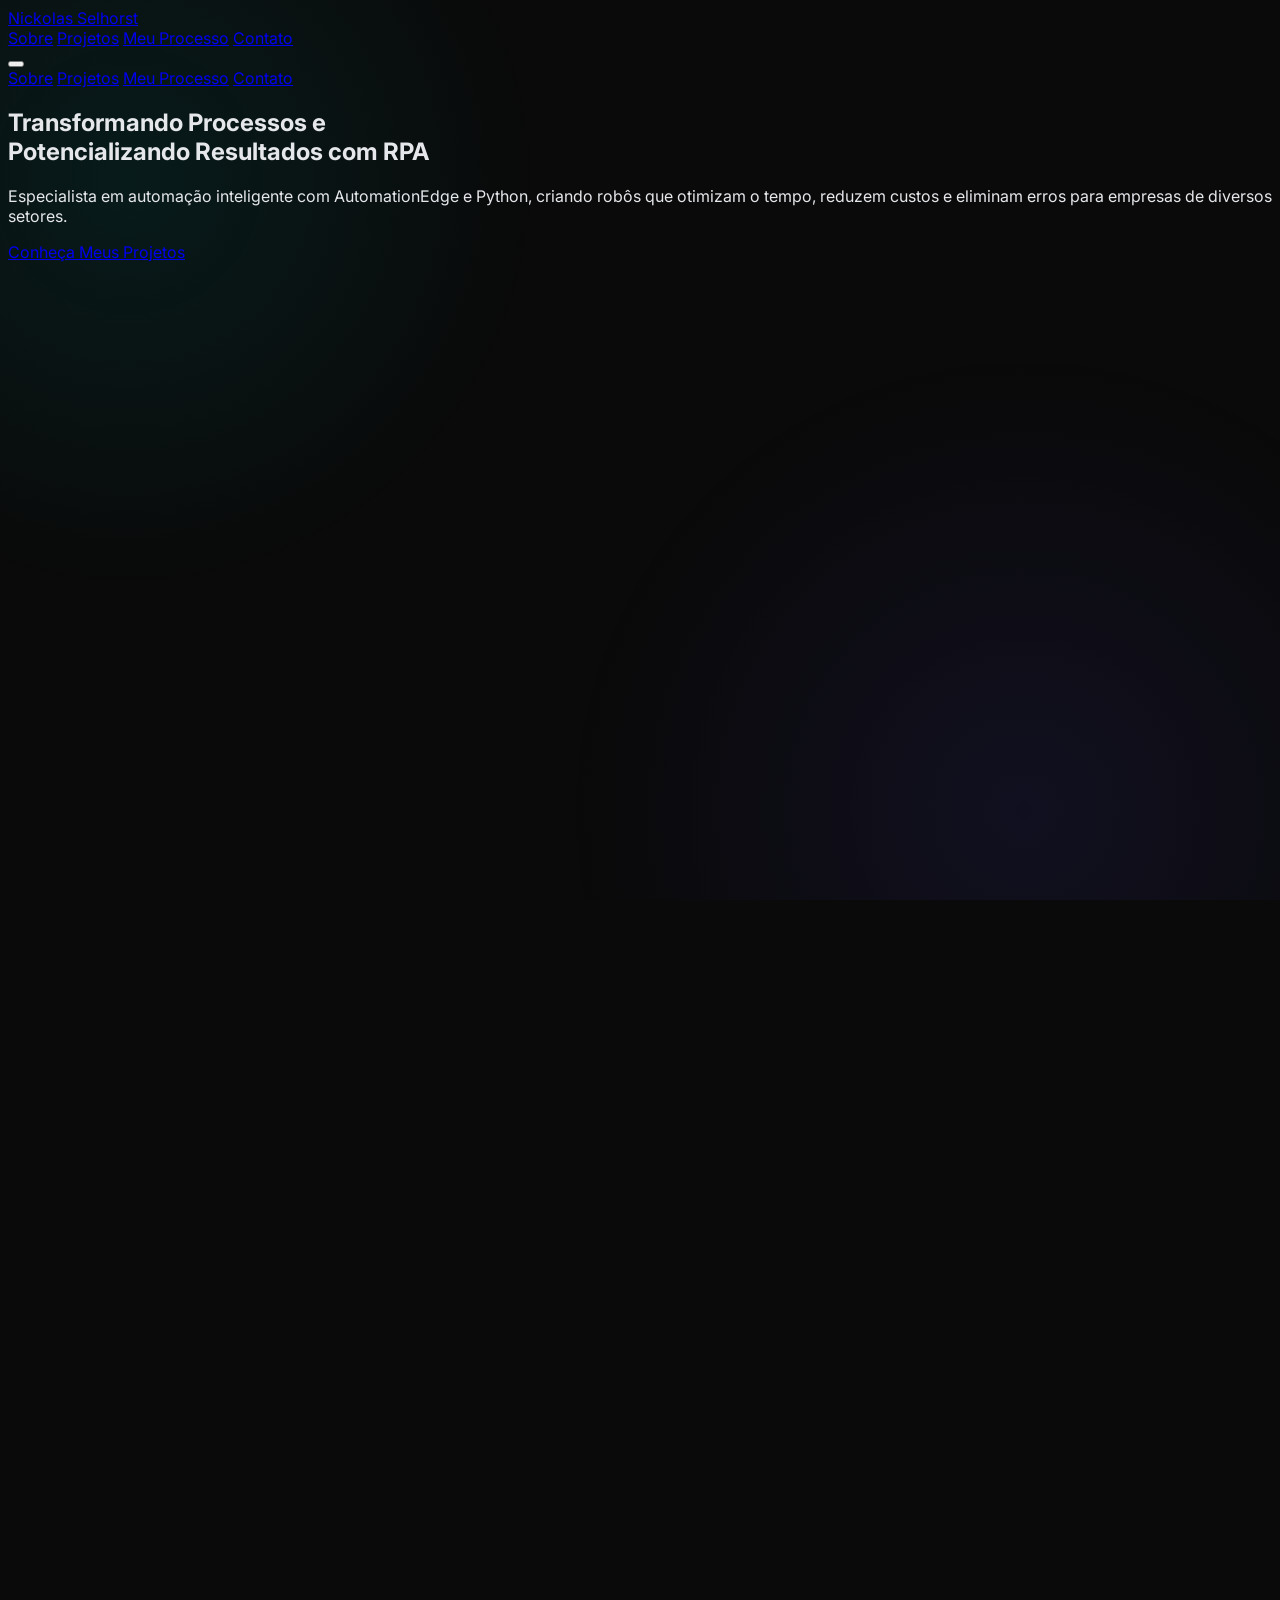
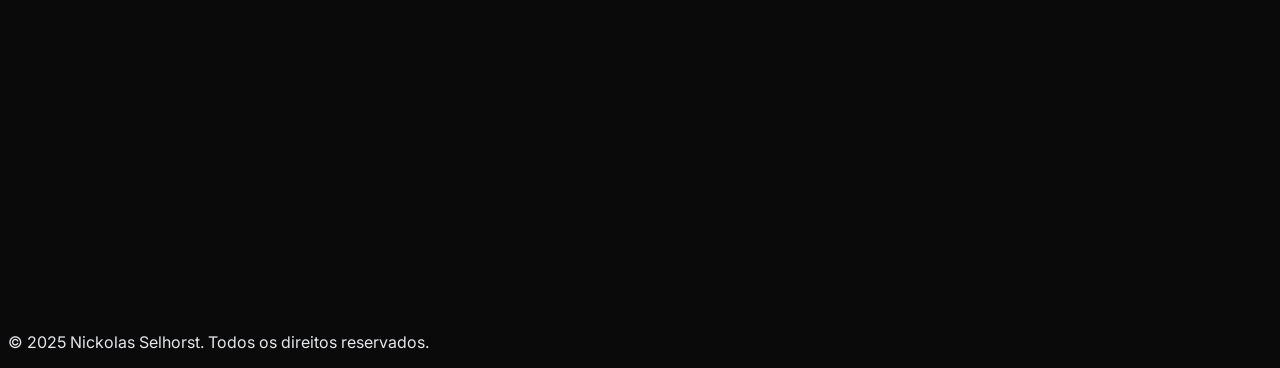
==== home.html @ 400d591c "Primeiro commit: versão v1 do site" ====
<!DOCTYPE html>
<html lang="pt-BR" class="scroll-smooth">
<head>
    <meta charset="UTF-8">
    <meta name="viewport" content="width=device-width, initial-scale=1.0">
    <title>Nickolas Selhorst | Desenvolvedor Especialista em RPA</title>
    
    <!-- Tailwind CSS CDN -->
    <script src="https://cdn.tailwindcss.com"></script>
    
    <!-- Google Fonts: Inter -->
    <link rel="preconnect" href="https://fonts.googleapis.com">
    <link rel="preconnect" href="https://fonts.gstatic.com" crossorigin>
    <link href="https://fonts.googleapis.com/css2?family=Inter:wght@400;500;700;800&display=swap" rel="stylesheet">
    
    <!-- Lucide Icons -->
    <script src="https://unpkg.com/lucide@latest"></script>

    <style>
        /* Estilo base para a fonte e tema escuro */
        body {
            font-family: 'Inter', sans-serif;
            background-color: #0a0a0a;
            color: #e5e7eb;
        }

        /* Efeito de gradiente sutil no fundo */
        body::before {
            content: '';
            position: fixed;
            top: 0;
            left: 0;
            width: 100%;
            height: 100%;
            z-index: -1;
            background: radial-gradient(circle at 10% 20%, rgba(0, 128, 128, 0.15), transparent 30%),
                        radial-gradient(circle at 80% 90%, rgba(79, 70, 229, 0.1), transparent 35%);
        }

        /* Estilos para a animação de entrada dos elementos */
        .scroll-reveal {
            opacity: 0;
            transform: translateY(30px);
            transition: opacity 0.8s ease-out, transform 0.8s ease-out;
        }

        .scroll-reveal.visible {
            opacity: 1;
            transform: translateY(0);
        }

        /* Canvas para animação de fundo da seção 'Herói' */
        #hero-canvas {
            position: absolute;
            top: 0;
            left: 0;
            width: 100%;
            height: 100%;
            z-index: 0;
            opacity: 0.5;
        }

        /* Garante que o conteúdo do herói fique sobre o canvas */
        .hero-content {
            position: relative;
            z-index: 1;
        }
    </style>
</head>
<body class="antialiased">

    <!-- CABEÇALHO DE NAVEGAÇÃO -->
    <header class="bg-black/30 backdrop-blur-sm fixed top-0 left-0 right-0 z-50">
        <div class="container mx-auto px-6 py-4 flex justify-between items-center">
            <a href="#" class="text-2xl font-bold text-white">Nickolas<span class="text-teal-400"> Selhorst</span></a>
            <nav class="hidden md:flex space-x-8 text-sm font-medium">
                <a href="#sobre" class="text-gray-300 hover:text-teal-400 transition-colors duration-300">Sobre</a>
                <a href="#projetos" class="text-gray-300 hover:text-teal-400 transition-colors duration-300">Projetos</a>
                <a href="#processo" class="text-gray-300 hover:text-teal-400 transition-colors duration-300">Meu Processo</a>
                <a href="#contato" class="bg-teal-500 hover:bg-teal-600 text-white font-bold py-2 px-4 rounded-lg transition-colors duration-300">Contato</a>
            </nav>
            <button id="mobile-menu-button" class="md:hidden text-white">
                <i data-lucide="menu"></i>
            </button>
        </div>
        <!-- Menu Mobile -->
        <div id="mobile-menu" class="hidden md:hidden bg-gray-900">
            <a href="#sobre" class="block text-center py-3 px-4 text-sm hover:bg-gray-800">Sobre</a>
            <a href="#projetos" class="block text-center py-3 px-4 text-sm hover:bg-gray-800">Projetos</a>
            <a href="#processo" class="block text-center py-3 px-4 text-sm hover:bg-gray-800">Meu Processo</a>
            <a href="#contato" class="block text-center py-3 px-4 text-sm hover:bg-gray-800">Contato</a>
        </div>
    </header>

    <main>
        <!-- SEÇÃO HERÓI - APRESENTAÇÃO INICIAL -->
        <section id="home" class="relative min-h-screen flex items-center justify-center text-center overflow-hidden">
            <canvas id="hero-canvas"></canvas>
            <div class="hero-content container mx-auto px-6">
                <h1 class="text-4xl md:text-6xl lg:text-7xl font-extrabold text-white leading-tight mb-4">
                    Transformando Processos e <br class="hidden md:block">
                    <span class="text-teal-400">Potencializando Resultados com RPA</span>
                </h1>
                <p class="text-lg md:text-xl text-gray-300 max-w-3xl mx-auto mb-8">
                    Especialista em automação inteligente com AutomationEdge e Python, criando robôs que otimizam o tempo, 
                    reduzem custos e eliminam erros para empresas de diversos setores.
                </p>
                <a href="#projetos" class="bg-teal-500 hover:bg-teal-600 text-white font-bold py-3 px-8 rounded-lg text-lg transition-all duration-300 transform hover:scale-105">
                    Conheça Meus Projetos
                </a>
            </div>
        </section>

        <!-- SEÇÃO SOBRE MIM -->
        <section id="sobre" class="py-20 md:py-32">
            <div class="container mx-auto px-6">
                <div class="grid md:grid-cols-5 gap-12 items-center">
                    <div class="md:col-span-2 scroll-reveal">
                        <img src="https://media.licdn.com/dms/image/v2/D4D03AQHOB1dqRgw9DA/profile-displayphoto-shrink_200_200/profile-displayphoto-shrink_200_200/0/1726582627854?e=1756339200&v=beta&t=eVXNjziWB25iHv6Y5T-vRAkQ_m62pLXlMqy-YQwIO_A" alt="Foto profissional" class="rounded-xl shadow-2xl mx-auto"
                        onerror="this.onerror=null;this.src='https://placehold.co/400x400/111827/a5f3fc?text=Sua+Foto';">
                    </div>
                    <div class="md:col-span-3 scroll-reveal">
                        <h2 class="text-3xl md:text-4xl font-bold text-white mb-4">Sobre Mim</h2>
                        <p class="text-gray-400 mb-6">
                            Olá! Sou um desenvolvedor de RPA diferenciado e apaixonado por resolver problemas de negócios através da tecnologia. 
                            Com sólida experiência em ferramentas como <strong class="text-teal-400">AutomationEdge</strong>, <strong class="text-teal-400">n8n</strong> 
                            e flexibilidade para desenvolver scripts em <strong class="text-teal-400">Python</strong>, <strong class="text-teal-400">VBScript</strong>, 
                            <strong class="text-teal-400">JavaScript</strong>, <strong class="text-teal-400">PowerShell</strong> meu foco é entregar automações robustas, 
                            escaláveis e que geram impacto real nos KPIs dos meus clientes.
                        </p>
                        <p class="text-gray-400 mb-8">
                           Já atuei em projetos para as áreas de tecnologia, financeira, RH, logística e fiscal, 
                           o que me deu uma visão ampla de como a automação pode ser um diferencial competitivo em qualquer setor.
                        </p>
                        <h3 class="text-xl font-bold text-white mb-4">Principais Competências</h3>
                        <div class="flex flex-wrap gap-4">
                            <span class="bg-gray-800 text-teal-300 text-sm font-medium px-4 py-2 rounded-full">AutomationEdge</span>
                            <span class="bg-gray-800 text-teal-300 text-sm font-medium px-4 py-2 rounded-full">n8n</span>
                            <span class="bg-gray-800 text-teal-300 text-sm font-medium px-4 py-2 rounded-full">PowerShell</span>
                            <span class="bg-gray-800 text-teal-300 text-sm font-medium px-4 py-2 rounded-full">Python (Pandas, Selenium)</span>
                            <span class="bg-gray-800 text-teal-300 text-sm font-medium px-4 py-2 rounded-full">Mapeamento de Processos (BPMN)</span>
                            <span class="bg-gray-800 text-teal-300 text-sm font-medium px-4 py-2 rounded-full">SQL</span>
                            <span class="bg-gray-800 text-teal-300 text-sm font-medium px-4 py-2 rounded-full">Integração via APIs REST</span>
                        </div>
                    </div>
                </div>
            </div>
        </section>

        <!-- SEÇÃO DE PROJETOS -->
        <section id="projetos" class="py-20 md:py-32 bg-gray-900/50">
            <div class="container mx-auto px-6">
                <div class="text-center mb-12 scroll-reveal">
                    <h2 class="text-3xl md:text-4xl font-bold text-white">Projetos em Destaque</h2>
                    <p class="text-gray-400 mt-2 max-w-2xl mx-auto">Cases de sucesso que ilustram o poder da automação.</p>
                </div>
                
                <div class="grid md:grid-cols-2 lg:grid-cols-3 gap-8">
                    <!-- Projeto 1 -->
                    <div class="bg-gray-800/60 p-8 rounded-xl shadow-lg border border-gray-700/50 flex flex-col scroll-reveal">
                        <div class="flex-grow">
                             <i data-lucide="calculator" class="w-12 h-12 text-teal-400 mb-4"></i>
                            <h3 class="text-xl font-bold text-white mb-2">Automação de Conciliação Fiscal</h3>
                            <p class="text-gray-400 mb-6 text-sm">Robô que automatiza a conferência de milhares de notas fiscais contra registros do sistema ERP, identificando divergências em minutos.</p>
                        </div>
                        <div>
                            <h4 class="font-semibold text-teal-400 mb-4">Resultados Quantificáveis:</h4>
                            <div class="space-y-3">
                                <div class="flex justify-between items-center">
                                    <span class="text-sm text-gray-300">Redução de Tempo Manual</span>
                                    <span class="font-bold text-lg text-white counter" data-target="95">%</span>
                                </div>
                                <div class="flex justify-between items-center">
                                    <span class="text-sm text-gray-300">Aumento de Precisão</span>
                                    <span class="font-bold text-lg text-white counter" data-target="100">%</span>
                                </div>
                                 <div class="flex justify-between items-center">
                                    <span class="text-sm text-gray-300">Horas Economizadas/Mês</span>
                                    <span class="font-bold text-lg text-white counter" data-target="80"></span>
                                </div>
                            </div>
                        </div>
                    </div>

                    <!-- Projeto 2 -->
                    <div class="bg-teal-500/10 p-8 rounded-xl shadow-lg border border-teal-500/30 flex flex-col scroll-reveal">
                        <div class="flex-grow">
                             <i data-lucide="users" class="w-12 h-12 text-teal-400 mb-4"></i>
                            <h3 class="text-xl font-bold text-white mb-2">Onboarding Automatizado de RH</h3>
                            <p class="text-gray-400 mb-6 text-sm">Processo de ponta-a-ponta que cria contas de usuário, atribui permissões e envia e-mails de boas-vindas para novos colaboradores.</p>
                        </div>
                         <div>
                            <h4 class="font-semibold text-teal-400 mb-4">Resultados Quantificáveis:</h4>
                            <div class="space-y-3">
                                <div class="flex justify-between items-center">
                                    <span class="text-sm text-gray-300">Redução do Lead Time</span>
                                    <span class="font-bold text-lg text-white counter" data-target="85">%</span>
                                </div>
                                <div class="flex justify-between items-center">
                                    <span class="text-sm text-gray-300">Erros de Setup</span>
                                    <span class="font-bold text-lg text-white counter" data-target="0">%</span>
                                </div>
                                 <div class="flex justify-between items-center">
                                    <span class="text-sm text-gray-300">Satisfação do Novo Colaborador</span>
                                    <span class="font-bold text-lg text-white">+<span class="counter" data-target="30"></span>%</span>
                                </div>
                            </div>
                        </div>
                    </div>

                    <!-- Projeto 3 -->
                    <div class="bg-gray-800/60 p-8 rounded-xl shadow-lg border border-gray-700/50 flex flex-col scroll-reveal">
                        <div class="flex-grow">
                             <i data-lucide="file-text" class="w-12 h-12 text-teal-400 mb-4"></i>
                            <h3 class="text-xl font-bold text-white mb-2">Extração de Dados de Faturas</h3>
                            <p class="text-gray-400 mb-6 text-sm">Script Python com OCR para ler dados de faturas em PDF recebidas por e-mail e inseri-los no sistema de contas a pagar.</p>
                        </div>
                        <div>
                            <h4 class="font-semibold text-teal-400 mb-4">Resultados Quantificáveis:</h4>
                            <div class="space-y-3">
                                <div class="flex justify-between items-center">
                                    <span class="text-sm text-gray-300">Processamento de Faturas</span>
                                    <span class="font-bold text-lg text-white">+<span class="counter" data-target="500"></span>%</span>
                                </div>
                                <div class="flex justify-between items-center">
                                    <span class="text-sm text-gray-300">Acurácia de Extração</span>
                                    <span class="font-bold text-lg text-white counter" data-target="98">%</span>
                                </div>
                                 <div class="flex justify-between items-center">
                                    <span class="text-sm text-gray-300">Custo por Fatura Processada</span>
                                    <span class="font-bold text-lg text-white">-<span class="counter" data-target="60"></span>%</span>
                                </div>
                            </div>
                        </div>
                    </div>
                </div>
            </div>
        </section>
        
        <!-- SEÇÃO MEU PROCESSO -->
        <section id="processo" class="py-20 md:py-32">
            <div class="container mx-auto px-6">
                <div class="text-center mb-16 scroll-reveal">
                    <h2 class="text-3xl md:text-4xl font-bold text-white">Meu Processo de Trabalho</h2>
                    <p class="text-gray-400 mt-2 max-w-2xl mx-auto">Uma metodologia clara para garantir o sucesso do projeto, do início ao fim.</p>
                </div>
                <div class="relative">
                    <!-- Linha do tempo (visual) -->
                    <div class="hidden md:block absolute left-1/2 top-5 bottom-5 w-0.5 bg-gray-700"></div>
                    
                    <!-- Item 1 -->
                    <div class="md:grid md:grid-cols-2 md:gap-8 items-center mb-16 scroll-reveal">
                        <div class="text-center md:text-right md:pr-8 mb-4 md:mb-0">
                             <h3 class="text-2xl font-bold text-teal-400">01. Descoberta</h3>
                             <p class="text-gray-400">Imersão no seu processo para entender os desafios, gargalos e oportunidades de automação.</p>
                        </div>
                        <div class="flex justify-center items-center">
                            <div class="bg-gray-800 p-4 rounded-full border-2 border-teal-500">
                                <i data-lucide="search" class="w-10 h-10 text-teal-400"></i>
                            </div>
                        </div>
                    </div>
                     <!-- Item 2 -->
                    <div class="md:grid md:grid-cols-2 md:gap-8 items-center mb-16 scroll-reveal">
                         <div class="flex justify-center items-center md:order-last">
                            <div class="bg-gray-800 p-4 rounded-full border-2 border-teal-500">
                                <i data-lucide="blueprint" class="w-10 h-10 text-teal-400"></i>
                            </div>
                        </div>
                        <div class="text-center md:text-left md:pl-8 mt-4 md:mt-0">
                             <h3 class="text-2xl font-bold text-teal-400">02. Desenho da Solução</h3>
                             <p class="text-gray-400">Mapeamento do fluxo "To-Be" e criação do PDD (Process Design Document), o blueprint da automação.</p>
                        </div>
                    </div>
                     <!-- Item 3 -->
                    <div class="md:grid md:grid-cols-2 md:gap-8 items-center mb-16 scroll-reveal">
                        <div class="text-center md:text-right md:pr-8 mb-4 md:mb-0">
                             <h3 class="text-2xl font-bold text-teal-400">03. Desenvolvimento</h3>
                             <p class="text-gray-400">Codificação do robô seguindo as melhores práticas de modularidade, tratamento de exceções e logs.</p>
                        </div>
                        <div class="flex justify-center items-center">
                            <div class="bg-gray-800 p-4 rounded-full border-2 border-teal-500">
                                <i data-lucide="bot" class="w-10 h-10 text-teal-400"></i>
                            </div>
                        </div>
                    </div>
                    <!-- Item 4 -->
                    <div class="md:grid md:grid-cols-2 md:gap-8 items-center scroll-reveal">
                         <div class="flex justify-center items-center md:order-last">
                            <div class="bg-gray-800 p-4 rounded-full border-2 border-teal-500">
                                <i data-lucide="rocket" class="w-10 h-10 text-teal-400"></i>
                            </div>
                        </div>
                        <div class="text-center md:text-left md:pl-8 mt-4 md:mt-0">
                             <h3 class="text-2xl font-bold text-teal-400">04. Implantação e Suporte</h3>
                             <p class="text-gray-400">Go-live assistido, acompanhamento inicial e transferência de conhecimento para sua equipe.</p>
                        </div>
                    </div>
                </div>
            </div>
        </section>

        <!-- SEÇÃO DE CONTATO -->
        <section id="contato" class="py-20 md:py-32 bg-gray-900/50">
            <div class="container mx-auto px-6">
                <div class="text-center mb-12 scroll-reveal">
                    <h2 class="text-3xl md:text-4xl font-bold text-white">Vamos Conversar?</h2>
                    <p class="text-gray-400 mt-2 max-w-2xl mx-auto">Se você tem um processo que precisa ser otimizado, me envie uma mensagem. <br> Estou pronto para ajudar a encontrar a melhor solução de automação para o seu negócio.</p>
                </div>
                <div class="max-w-xl mx-auto scroll-reveal">
                    <form action="#" method="POST" class="space-y-6">
                        <div>
                            <label for="name" class="sr-only">Nome</label>
                            <input type="text" name="name" id="name" autocomplete="name" required class="w-full bg-gray-800 border-gray-700 text-white rounded-lg px-4 py-3 focus:ring-2 focus:ring-teal-500 focus:border-teal-500 transition" placeholder="Seu nome">
                        </div>
                        <div>
                            <label for="email" class="sr-only">Email</label>
                            <input type="email" name="email" id="email" autocomplete="email" required class="w-full bg-gray-800 border-gray-700 text-white rounded-lg px-4 py-3 focus:ring-2 focus:ring-teal-500 focus:border-teal-500 transition" placeholder="Seu e-mail">
                        </div>
                        <div>
                            <label for="message" class="sr-only">Mensagem</label>
                            <textarea name="message" id="message" rows="4" required class="w-full bg-gray-800 border-gray-700 text-white rounded-lg px-4 py-3 focus:ring-2 focus:ring-teal-500 focus:border-teal-500 transition" placeholder="Como posso ajudar?"></textarea>
                        </div>
                        <div>
                            <button type="submit" class="w-full bg-teal-500 hover:bg-teal-600 text-white font-bold py-3 px-8 rounded-lg text-lg transition-all duration-300 transform hover:scale-105">
                                Enviar Mensagem
                            </button>
                        </div>
                    </form>
                </div>
            </div>
        </section>
    </main>

    <!-- RODAPÉ -->
    <footer class="bg-black">
        <div class="container mx-auto px-6 py-8">
            <div class="flex flex-col md:flex-row justify-between items-center space-y-4 md:space-y-0">
                <p class="text-gray-400 text-sm">&copy; 2025 Nickolas Selhorst. Todos os direitos reservados.</p>
                <div class="flex space-x-6">
                    <a href="https://www.linkedin.com/in/nickolas-selhorst/" target="_blank" class="text-gray-400 hover:text-teal-400 transition-colors">
                        <i data-lucide="linkedin" class="w-6 h-6"></i>
                    </a>
                     <a href="https://github.com/nickoboco" target="_blank" class="text-gray-400 hover:text-teal-400 transition-colors">
                        <i data-lucide="github" class="w-6 h-6"></i>
                    </a>
                </div>
            </div>
        </div>
    </footer>

    <script>
        // Substituir os ícones do Lucide
        lucide.createIcons();

        // Menu Mobile
        const mobileMenuButton = document.getElementById('mobile-menu-button');
        const mobileMenu = document.getElementById('mobile-menu');
        mobileMenuButton.addEventListener('click', () => {
            mobileMenu.classList.toggle('hidden');
        });

        // Animação de entrada ao rolar a página
        const revealElements = document.querySelectorAll('.scroll-reveal');
        const revealObserver = new IntersectionObserver((entries) => {
            entries.forEach(entry => {
                if (entry.isIntersecting) {
                    entry.target.classList.add('visible');
                    // Opcional: parar de observar depois que a animação acontece
                    // revealObserver.unobserve(entry.target); 
                }
            });
        }, { threshold: 0.1 });
        revealElements.forEach(el => revealObserver.observe(el));

        // Animação de contagem dos números
        const counters = document.querySelectorAll('.counter');
        const speed = 200; // velocidade da animação

        const animateCounter = (counter) => {
            const target = +counter.getAttribute('data-target');
            const originalText = counter.innerText; // Store original text to preserve prefix/suffix
            const prefix = originalText.match(/^[^\\d+-]*/)?.[0] || ''; // Capture non-digit, non-sign prefix
            const suffix = originalText.match(/[^\\d%]*$/)?.[0] || ''; // Capture non-digit, non-% suffix
            const isNegative = originalText.includes('-');

            const updateCount = () => {
                const currentCount = +counter.innerText.replace(/[^\\d.]/g, ''); // Remove all non-digits except decimal
                const increment = target / speed;

                if (currentCount < target) {
                    let nextCount = Math.ceil(currentCount + increment);
                    if (isNegative && nextCount > 0) nextCount = -nextCount; // Ensure negative if target was negative
                    counter.innerText = prefix + nextCount + suffix;
                    setTimeout(updateCount, 1);
                } else {
                    counter.innerText = prefix + target + suffix;
                }
            };
            updateCount();
        };
        
        const counterObserver = new IntersectionObserver((entries, observer) => {
            entries.forEach(entry => {
                if (entry.isIntersecting) {
                    animateCounter(entry.target);
                    observer.unobserve(entry.target);
                }
            });
        }, { threshold: 0.8 });

        counters.forEach(counter => {
            // Initialize text based on target and original format
            const target = +counter.getAttribute('data-target');
            const originalText = counter.innerText;
            const prefix = originalText.match(/^[^\\d+-]*/)?.[0] || '';
            const suffix = originalText.match(/[^\\d%]*$/)?.[0] || '';
            counter.innerText = prefix + '0' + suffix; // Start from 0, keeping original prefix/suffix
            counterObserver.observe(counter);
        });

        // Animação de partículas no fundo do Herói
        const canvas = document.getElementById('hero-canvas');
        const ctx = canvas.getContext('2d');
        canvas.width = window.innerWidth;
        canvas.height = window.innerHeight;

        let particlesArray;

        class Particle {
            constructor(x, y, directionX, directionY, size, color) {
                this.x = x;
                this.y = y;
                this.directionX = directionX;
                this.directionY = directionY;
                this.size = size;
                this.color = color;
            }
            draw() {
                ctx.beginPath();
                ctx.arc(this.x, this.y, this.size, 0, Math.PI * 2, false);
                ctx.fillStyle = this.color;
                ctx.fill();
            }
            update() {
                if (this.x > canvas.width || this.x < 0) {
                    this.directionX = -this.directionX;
                }
                if (this.y > canvas.height || this.y < 0) {
                    this.directionY = -this.directionY;
                }
                this.x += this.directionX;
                this.y += this.directionY;
                this.draw();
            }
        }

        function init() {
            particlesArray = [];
            let numberOfParticles = (canvas.height * canvas.width) / 9000;
            for (let i = 0; i < numberOfParticles; i++) {
                let size = (Math.random() * 2) + 1;
                let x = (Math.random() * ((innerWidth - size * 2) - (size * 2)) + size * 2);
                let y = (Math.random() * ((innerHeight - size * 2) - (size * 2)) + size * 2);
                let directionX = (Math.random() * .4) - .2;
                let directionY = (Math.random() * .4) - .2;
                let color = 'rgba(0, 128, 128, 0.8)';
                particlesArray.push(new Particle(x, y, directionX, directionY, size, color));
            }
        }

        function connect(){
            let opacityValue = 1;
            for(let a = 0; a < particlesArray.length; a++){
                for(let b = a; b < particlesArray.length; b++){
                    let distance = ((particlesArray[a].x - particlesArray[b].x) * (particlesArray[a].x - particlesArray[b].x))
                    + ((particlesArray[a].y - particlesArray[b].y) * (particlesArray[a].y - particlesArray[b].y));
                    if(distance < (canvas.width/7) * (canvas.height/7)){
                        opacityValue = 1 - (distance/20000);
                        ctx.strokeStyle = `rgba(79, 70, 229, ${opacityValue})`;
                        ctx.lineWidth = 1;
                        ctx.beginPath();
                        ctx.moveTo(particlesArray[a].x, particlesArray[a].y);
                        ctx.lineTo(particlesArray[b].x, particlesArray[b].y);
                        ctx.stroke();
                    }
                }
            }
        }

        function animate() {
            requestAnimationFrame(animate);
            ctx.clearRect(0, 0, canvas.width, canvas.height); // Use canvas dimensions
            for (let i = 0; i < particlesArray.length; i++) {
                particlesArray[i].update();
            }
            connect();
        }

        window.addEventListener('resize', () => {
            canvas.width = innerWidth;
            canvas.height = innerHeight;
            init();
        });
        
        init();
        animate();

    </script>
</body>
</html>
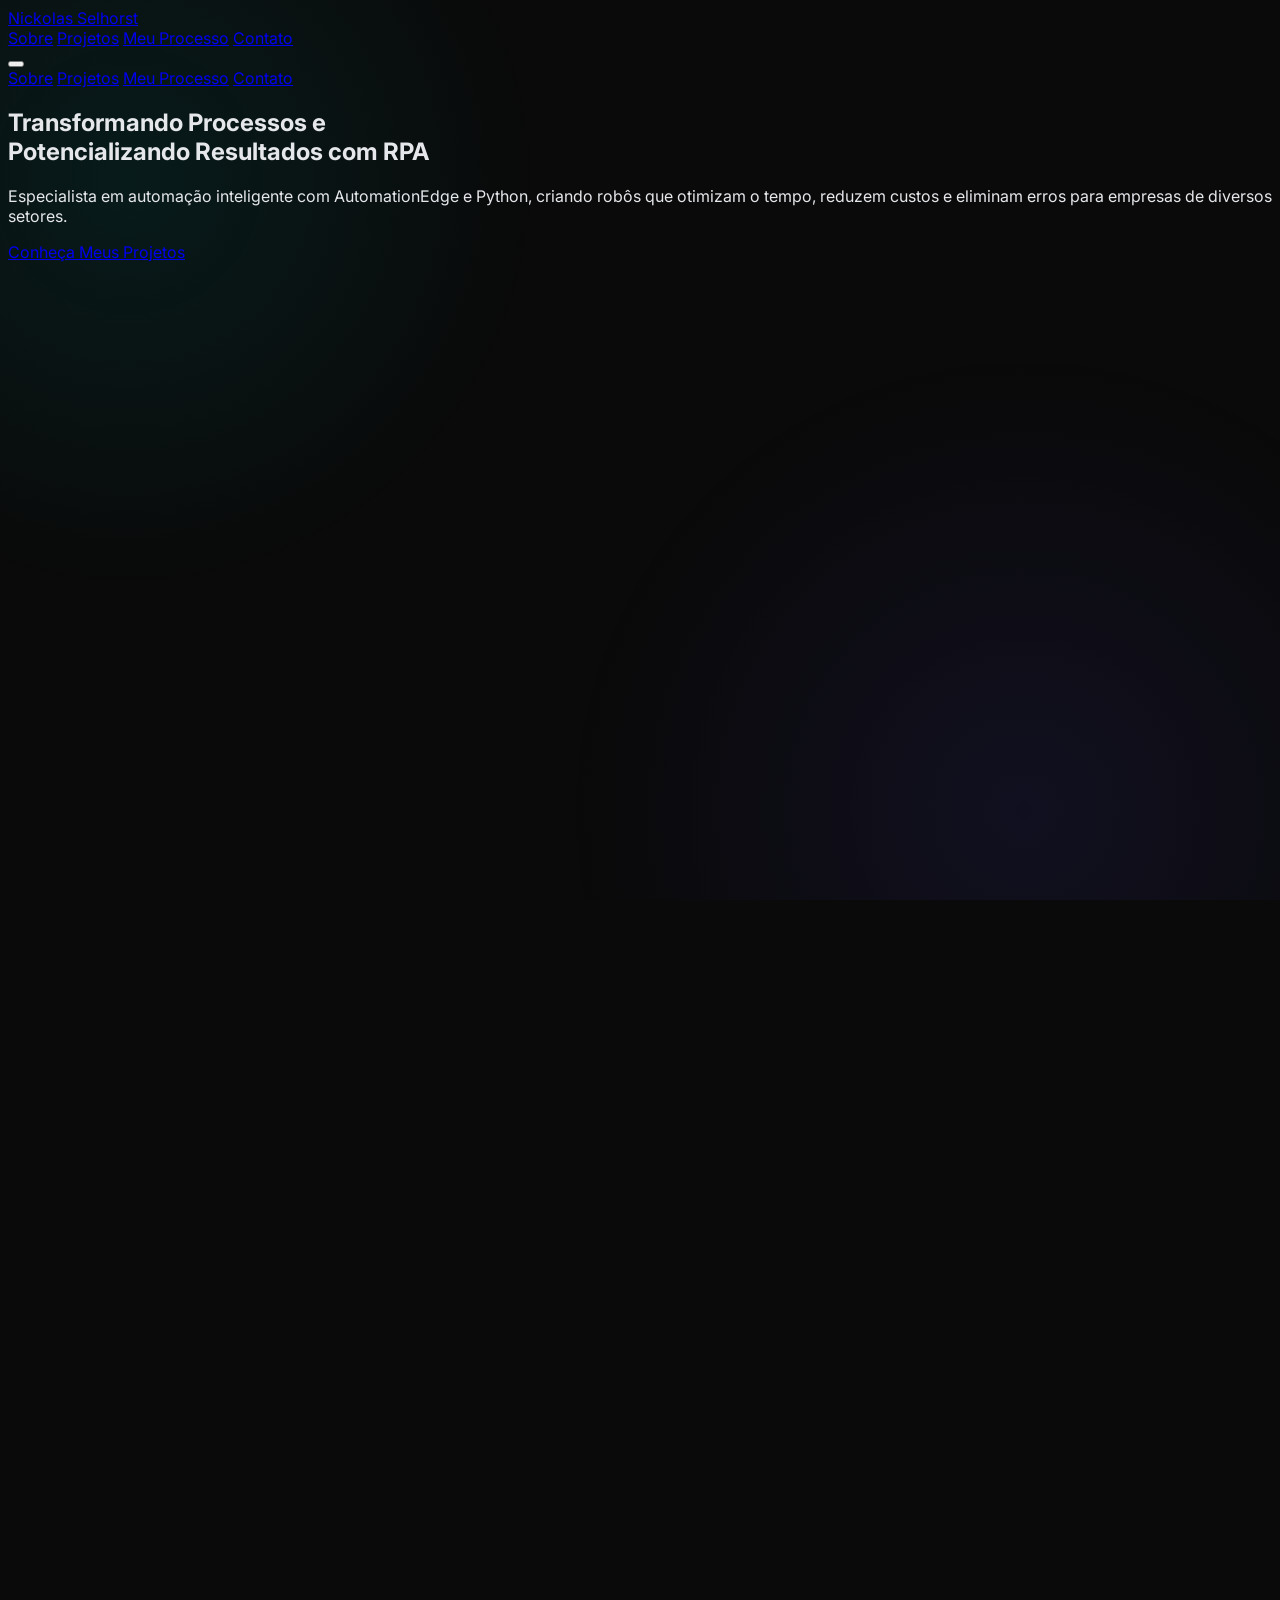
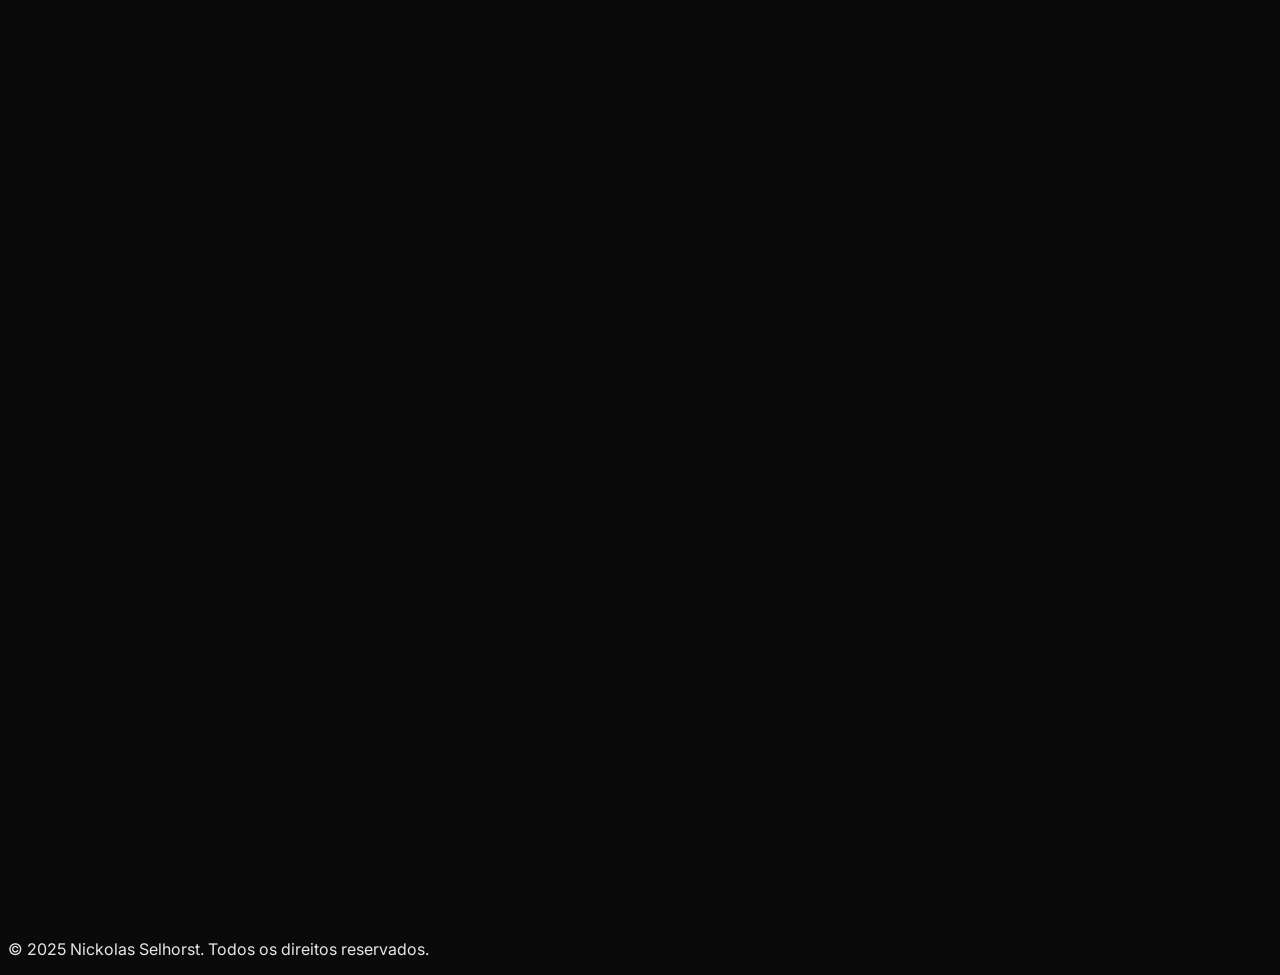
==== commit b6c4ecc6: "Adicionado projetos reais e ajustes no sobre MIM" ====
--- a/home.html
+++ b/home.html
@@ -122,14 +122,18 @@
                     <div class="md:col-span-3 scroll-reveal">
                         <h2 class="text-3xl md:text-4xl font-bold text-white mb-4">Sobre Mim</h2>
                         <p class="text-gray-400 mb-6">
-                            Olá! Sou um desenvolvedor de RPA diferenciado e apaixonado por resolver problemas de negócios através da tecnologia. 
-                            Com sólida experiência em ferramentas como <strong class="text-teal-400">AutomationEdge</strong>, <strong class="text-teal-400">n8n</strong> 
-                            e flexibilidade para desenvolver scripts em <strong class="text-teal-400">Python</strong>, <strong class="text-teal-400">VBScript</strong>, 
-                            <strong class="text-teal-400">JavaScript</strong>, <strong class="text-teal-400">PowerShell</strong> meu foco é entregar automações robustas, 
+                            Olá! Sou o Nickolas, um desenvolvedor RPA diferenciado e apaixonado por resolver problemas de negócios através da tecnologia.
+                            Iniciei minha jornada de tecnologia em 2013 como aprendiz de TI e trilhei um caminho que me levou a 
+                            gestão de equipes, onde atuei como líder, coordenador e gerente. Neste percurso, aprendi a importância de entender profundamente os processos 
+                            de negócio para criar soluções que realmente fazem a diferença e em 2020 descobri minha verdadeira paixão - RPA. Decidi me especializar em automação de processos e desde 
+                            então tenho me dedicado a criar robôs que não apenas otimizam tarefas, mas também transformam a forma como as empresas operam. 
+                            Adquiri sólida experiência em ferramentas como <strong class="text-teal-400">AutomationEdge</strong> e <strong class="text-teal-400">n8n</strong>
+                            e tenho flexibilidade para desenvolver scripts em <strong class="text-teal-400">Python</strong>, <strong class="text-teal-400">VBScript</strong>,
+                            <strong class="text-teal-400">JavaScript</strong>, <strong class="text-teal-400">PowerShell</strong> e outros. Meu foco é entregar automações robustas,
                             escaláveis e que geram impacto real nos KPIs dos meus clientes.
                         </p>
                         <p class="text-gray-400 mb-8">
-                           Já atuei em projetos para as áreas de tecnologia, financeira, RH, logística e fiscal, 
+                           Já atuei em projetos para a área de tecnologia, financeira, RH, logística e fiscal, 
                            o que me deu uma visão ampla de como a automação pode ser um diferencial competitivo em qualquer setor.
                         </p>
                         <h3 class="text-xl font-bold text-white mb-4">Principais Competências</h3>
@@ -137,7 +141,7 @@
                             <span class="bg-gray-800 text-teal-300 text-sm font-medium px-4 py-2 rounded-full">AutomationEdge</span>
                             <span class="bg-gray-800 text-teal-300 text-sm font-medium px-4 py-2 rounded-full">n8n</span>
                             <span class="bg-gray-800 text-teal-300 text-sm font-medium px-4 py-2 rounded-full">PowerShell</span>
-                            <span class="bg-gray-800 text-teal-300 text-sm font-medium px-4 py-2 rounded-full">Python (Pandas, Selenium)</span>
+                            <span class="bg-gray-800 text-teal-300 text-sm font-medium px-4 py-2 rounded-full">Python</span>
                             <span class="bg-gray-800 text-teal-300 text-sm font-medium px-4 py-2 rounded-full">Mapeamento de Processos (BPMN)</span>
                             <span class="bg-gray-800 text-teal-300 text-sm font-medium px-4 py-2 rounded-full">SQL</span>
                             <span class="bg-gray-800 text-teal-300 text-sm font-medium px-4 py-2 rounded-full">Integração via APIs REST</span>
@@ -159,24 +163,29 @@
                     <!-- Projeto 1 -->
                     <div class="bg-gray-800/60 p-8 rounded-xl shadow-lg border border-gray-700/50 flex flex-col scroll-reveal">
                         <div class="flex-grow">
-                             <i data-lucide="calculator" class="w-12 h-12 text-teal-400 mb-4"></i>
-                            <h3 class="text-xl font-bold text-white mb-2">Automação de Conciliação Fiscal</h3>
-                            <p class="text-gray-400 mb-6 text-sm">Robô que automatiza a conferência de milhares de notas fiscais contra registros do sistema ERP, identificando divergências em minutos.</p>
-                        </div>
-                        <div>
+                             <i data-lucide="file-text" class="w-12 h-12 text-teal-400 mb-4"></i> <!-- Ícone atualizado para 'file-text' -->
+                            <h3 class="text-xl font-bold text-white mb-2">Emissão de Documento de Origem Florestal (DOF) - IBAMA Brasil</h3> <!-- Título atualizado -->
+                            <p class="text-gray-400 mb-6 text-sm">RPA que realiza a consulta das emissões pendentes, emite no site do IBAMA, faz a leitura do PDF extraindo dados relevantes e realiza o lançamento de controle no SAP do cliente. Processo que levava em torno de 5 minutos por DOF agora leva menos de 45 segundos.</p> <!-- Descrição atualizada -->
+                        </div>
+                        <div class="flex flex-wrap gap-2 mt-4"> <!-- Adicionado bloco de tecnologias -->
+                            <span class="bg-gray-800 text-teal-300 text-sm font-medium px-4 py-2 rounded-full">AutomationEdge</span>
+                            <span class="bg-gray-800 text-teal-300 text-sm font-medium px-4 py-2 rounded-full">OCR</span>
+                            <span class="bg-gray-800 text-teal-300 text-sm font-medium px-4 py-2 rounded-full">JavaScript</span>
+                        </div>
+                        <div></br>
                             <h4 class="font-semibold text-teal-400 mb-4">Resultados Quantificáveis:</h4>
                             <div class="space-y-3">
                                 <div class="flex justify-between items-center">
-                                    <span class="text-sm text-gray-300">Redução de Tempo Manual</span>
-                                    <span class="font-bold text-lg text-white counter" data-target="95">%</span>
-                                </div>
-                                <div class="flex justify-between items-center">
-                                    <span class="text-sm text-gray-300">Aumento de Precisão</span>
-                                    <span class="font-bold text-lg text-white counter" data-target="100">%</span>
+                                    <span class="text-sm text-gray-300">Redução de Tempo por DOF</span>
+                                    <span class="font-bold text-lg text-white counter" data-target="85">%</span> <!-- Redução de tempo (aprox. 85%) -->
+                                </div>
+                                <div class="flex justify-between items-center">
+                                    <span class="text-sm text-gray-300">Redução de Erros Cadastrais</span>
+                                    <span class="font-bold text-lg text-white counter" data-target="100">%</span> <!-- Redução de erros -->
                                 </div>
                                  <div class="flex justify-between items-center">
-                                    <span class="text-sm text-gray-300">Horas Economizadas/Mês</span>
-                                    <span class="font-bold text-lg text-white counter" data-target="80"></span>
+                                    <span class="text-sm text-gray-300">Redução de Risco de Multas</span>
+                                    <span class="font-bold text-lg text-white">Significativa</span> <!-- Redução de risco -->
                                 </div>
                             </div>
                         </div>
@@ -185,24 +194,30 @@
                     <!-- Projeto 2 -->
                     <div class="bg-teal-500/10 p-8 rounded-xl shadow-lg border border-teal-500/30 flex flex-col scroll-reveal">
                         <div class="flex-grow">
-                             <i data-lucide="users" class="w-12 h-12 text-teal-400 mb-4"></i>
-                            <h3 class="text-xl font-bold text-white mb-2">Onboarding Automatizado de RH</h3>
-                            <p class="text-gray-400 mb-6 text-sm">Processo de ponta-a-ponta que cria contas de usuário, atribui permissões e envia e-mails de boas-vindas para novos colaboradores.</p>
-                        </div>
-                         <div>
+                             <i data-lucide="banknote" class="w-12 h-12 text-teal-400 mb-4"></i> <!-- Ícone atualizado para 'banknote' -->
+                            <h3 class="text-xl font-bold text-white mb-2">Automação de Emissão de Guias Judiciais</h3> <!-- Título atualizado -->
+                            <p class="text-gray-400 mb-6 text-sm">Implementação de RPA para otimizar o fluxo de emissão de guias judiciais. O robô consulta processos no site do TJSP, extrai dados essenciais, emite as guias no portal do Banco do Brasil e realiza o lançamento automatizado no sistema SAP do cliente, garantindo agilidade e precisão.</p> <!-- Descrição reescrita -->
+                        </div>
+                         <div class="flex flex-wrap gap-2 mt-4"> <!-- Adicionado bloco de tecnologias -->
+                            <span class="bg-gray-800 text-teal-300 text-sm font-medium px-4 py-2 rounded-full">AutomationEdge</span>
+                            <span class="bg-gray-800 text-teal-300 text-sm font-medium px-4 py-2 rounded-full">VBScript</span>
+                            <span class="bg-gray-800 text-teal-300 text-sm font-medium px-4 py-2 rounded-full">PowerShell</span>
+                            <span class="bg-gray-800 text-teal-300 text-sm font-medium px-4 py-2 rounded-full">OCR</span>
+                        </div>
+                         <div></br>
                             <h4 class="font-semibold text-teal-400 mb-4">Resultados Quantificáveis:</h4>
                             <div class="space-y-3">
                                 <div class="flex justify-between items-center">
-                                    <span class="text-sm text-gray-300">Redução do Lead Time</span>
-                                    <span class="font-bold text-lg text-white counter" data-target="85">%</span>
-                                </div>
-                                <div class="flex justify-between items-center">
-                                    <span class="text-sm text-gray-300">Erros de Setup</span>
-                                    <span class="font-bold text-lg text-white counter" data-target="0">%</span>
+                                    <span class="text-sm text-gray-300">Redução do Tempo de Processamento</span>
+                                    <span class="font-bold text-lg text-white counter" data-target="80">%</span> <!-- Exemplo de redução de tempo -->
+                                </div>
+                                <div class="flex justify-between items-center">
+                                    <span class="text-sm text-gray-300">Minimização de Erros Cadastrais</span>
+                                    <span class="font-bold text-lg text-white counter" data-target="100">%</span> <!-- Redução de erros -->
                                 </div>
                                  <div class="flex justify-between items-center">
-                                    <span class="text-sm text-gray-300">Satisfação do Novo Colaborador</span>
-                                    <span class="font-bold text-lg text-white">+<span class="counter" data-target="30"></span>%</span>
+                                    <span class="text-sm text-gray-300">Redução do Risco de Inadimplência</span>
+                                    <span class="font-bold text-lg text-white">Substancial</span> <!-- Redução de risco -->
                                 </div>
                             </div>
                         </div>
@@ -211,24 +226,65 @@
                     <!-- Projeto 3 -->
                     <div class="bg-gray-800/60 p-8 rounded-xl shadow-lg border border-gray-700/50 flex flex-col scroll-reveal">
                         <div class="flex-grow">
-                             <i data-lucide="file-text" class="w-12 h-12 text-teal-400 mb-4"></i>
-                            <h3 class="text-xl font-bold text-white mb-2">Extração de Dados de Faturas</h3>
-                            <p class="text-gray-400 mb-6 text-sm">Script Python com OCR para ler dados de faturas em PDF recebidas por e-mail e inseri-los no sistema de contas a pagar.</p>
-                        </div>
-                        <div>
+                             <i data-lucide="key" class="w-12 h-12 text-teal-400 mb-4"></i> <!-- Ícone atualizado para 'key' -->
+                            <h3 class="text-xl font-bold text-white mb-2">Automação de Reset de Senha SAP</h3> <!-- Título atualizado -->
+                            <p class="text-gray-400 mb-6 text-sm">Desenvolvimento de RPA para automatizar o processo de reset de senha de usuários SAP. Integrado a um portal ITSM, o robô valida a solicitação, executa o reset no sistema SAP, define uma senha padrão e finaliza o ticket, comunicando a nova senha ao usuário. O processo, que antes exigia intervenção humana e levava mais de 5 minutos, agora é concluído em menos de 30 segundos.</p> <!-- Descrição reescrita -->
+                        </div>
+                        <div class="flex flex-wrap gap-2 mt-4"> <!-- Adicionado bloco de tecnologias -->
+                            <span class="bg-gray-800 text-teal-300 text-sm font-medium px-4 py-2 rounded-full">AutomationEdge</span>
+                            <span class="bg-gray-800 text-teal-300 text-sm font-medium px-4 py-2 rounded-full">Maestro DeskManager</span>
+                            <span class="bg-gray-800 text-teal-300 text-sm font-medium px-4 py-2 rounded-full">VBScript</span>
+                            <span class="bg-gray-800 text-teal-300 text-sm font-medium px-4 py-2 rounded-full">API REST</span>
+                        </div>
+                        <div></br>
                             <h4 class="font-semibold text-teal-400 mb-4">Resultados Quantificáveis:</h4>
                             <div class="space-y-3">
                                 <div class="flex justify-between items-center">
-                                    <span class="text-sm text-gray-300">Processamento de Faturas</span>
-                                    <span class="font-bold text-lg text-white">+<span class="counter" data-target="500"></span>%</span>
-                                </div>
-                                <div class="flex justify-between items-center">
-                                    <span class="text-sm text-gray-300">Acurácia de Extração</span>
-                                    <span class="font-bold text-lg text-white counter" data-target="98">%</span>
+                                    <span class="text-sm text-gray-300">Redução do Tempo de Atendimento</span>
+                                    <span class="font-bold text-lg text-white counter" data-target="90">%</span> <!-- Exemplo de redução de tempo (aprox. 90%) -->
+                                </div>
+                                <div class="flex justify-between items-center">
+                                    <span class="text-sm text-gray-300">Otimização do Processo</span>
+                                    <span class="font-bold text-lg text-white">Completa</span> <!-- Otimização -->
                                 </div>
                                  <div class="flex justify-between items-center">
-                                    <span class="text-sm text-gray-300">Custo por Fatura Processada</span>
-                                    <span class="font-bold text-lg text-white">-<span class="counter" data-target="60"></span>%</span>
+                                    <span class="text-sm text-gray-300">Redução de Intervenção Manual</span>
+                                    <span class="font-bold text-lg text-white counter" data-target="100">%</span> <!-- Redução de intervenção manual -->
+                                </div>
+                            </div>
+                        </div>
+                    </div>
+
+                    <!-- Projeto 4 -->
+                    <div class="bg-gray-800/60 p-8 rounded-xl shadow-lg border border-gray-700/50 flex flex-col scroll-reveal">
+                        <div class="flex-grow">
+                             <i data-lucide="award" class="w-12 h-12 text-teal-400 mb-4"></i> <!-- Ícone atualizado para 'award' -->
+                            <h3 class="text-xl font-bold text-white mb-2">Avaliação de Qualidade de Artigos com IA e KCS</h3> <!-- Título atualizado -->
+                            <p class="text-gray-400 mb-6 text-sm">Automação agentiva utilizando Large Language Models (LLMs) para avaliar a
+                                qualidade de artigos técnicos, procedimentos e conhecimentos. A solução aplica a
+                                metodologia KCS (Knowledge-Centered Service) e o índice IQA (Índice de Qualidade do Artigo), integrando-se à
+                                base de conhecimento do cliente para um processo de revisão eficiente e preciso.</p> <!-- Descrição reescrita -->
+                        </div>
+                        <div class="flex flex-wrap gap-2 mt-4"> <!-- Adicionado bloco de tecnologias -->
+                            <span class="bg-gray-800 text-teal-300 text-sm font-medium px-4 py-2 rounded-full">n8n</span>
+                            <span class="bg-gray-800 text-teal-300 text-sm font-medium px-4 py-2 rounded-full">API REST</span>
+                            <span class="bg-gray-800 text-teal-300 text-sm font-medium px-4 py-2 rounded-full">LLM OpenAI</span>
+                            <span class="bg-gray-800 text-teal-300 text-sm font-medium px-4 py-2 rounded-full">Supabase</span>
+                        </div>
+                        <div></br>
+                            <h4 class="font-semibold text-teal-400 mb-4">Resultados Quantificáveis:</h4>
+                            <div class="space-y-3">
+                                <div class="flex justify-between items-center">
+                                    <span class="text-sm text-gray-300">Redução do Tempo de Avaliação por Artigo</span>
+                                    <span class="font-bold text-lg text-white counter" data-target="100">%</span> <!-- Redução de tempo (de >10 min para 1 min) -->
+                                </div>
+                                <div class="flex justify-between items-center">
+                                    <span class="text-sm text-gray-300">Aumento da Consistência da Avaliação</span>
+                                    <span class="font-bold text-lg text-white">Elevado</span> <!-- Aumento da consistência -->
+                                </div>
+                                 <div class="flex justify-between items-center">
+                                    <span class="text-sm text-gray-300">Otimização do Fluxo de Trabalho</span>
+                                    <span class="font-bold text-lg text-white">Significativa</span> <!-- Otimização -->
                                 </div>
                             </div>
                         </div>
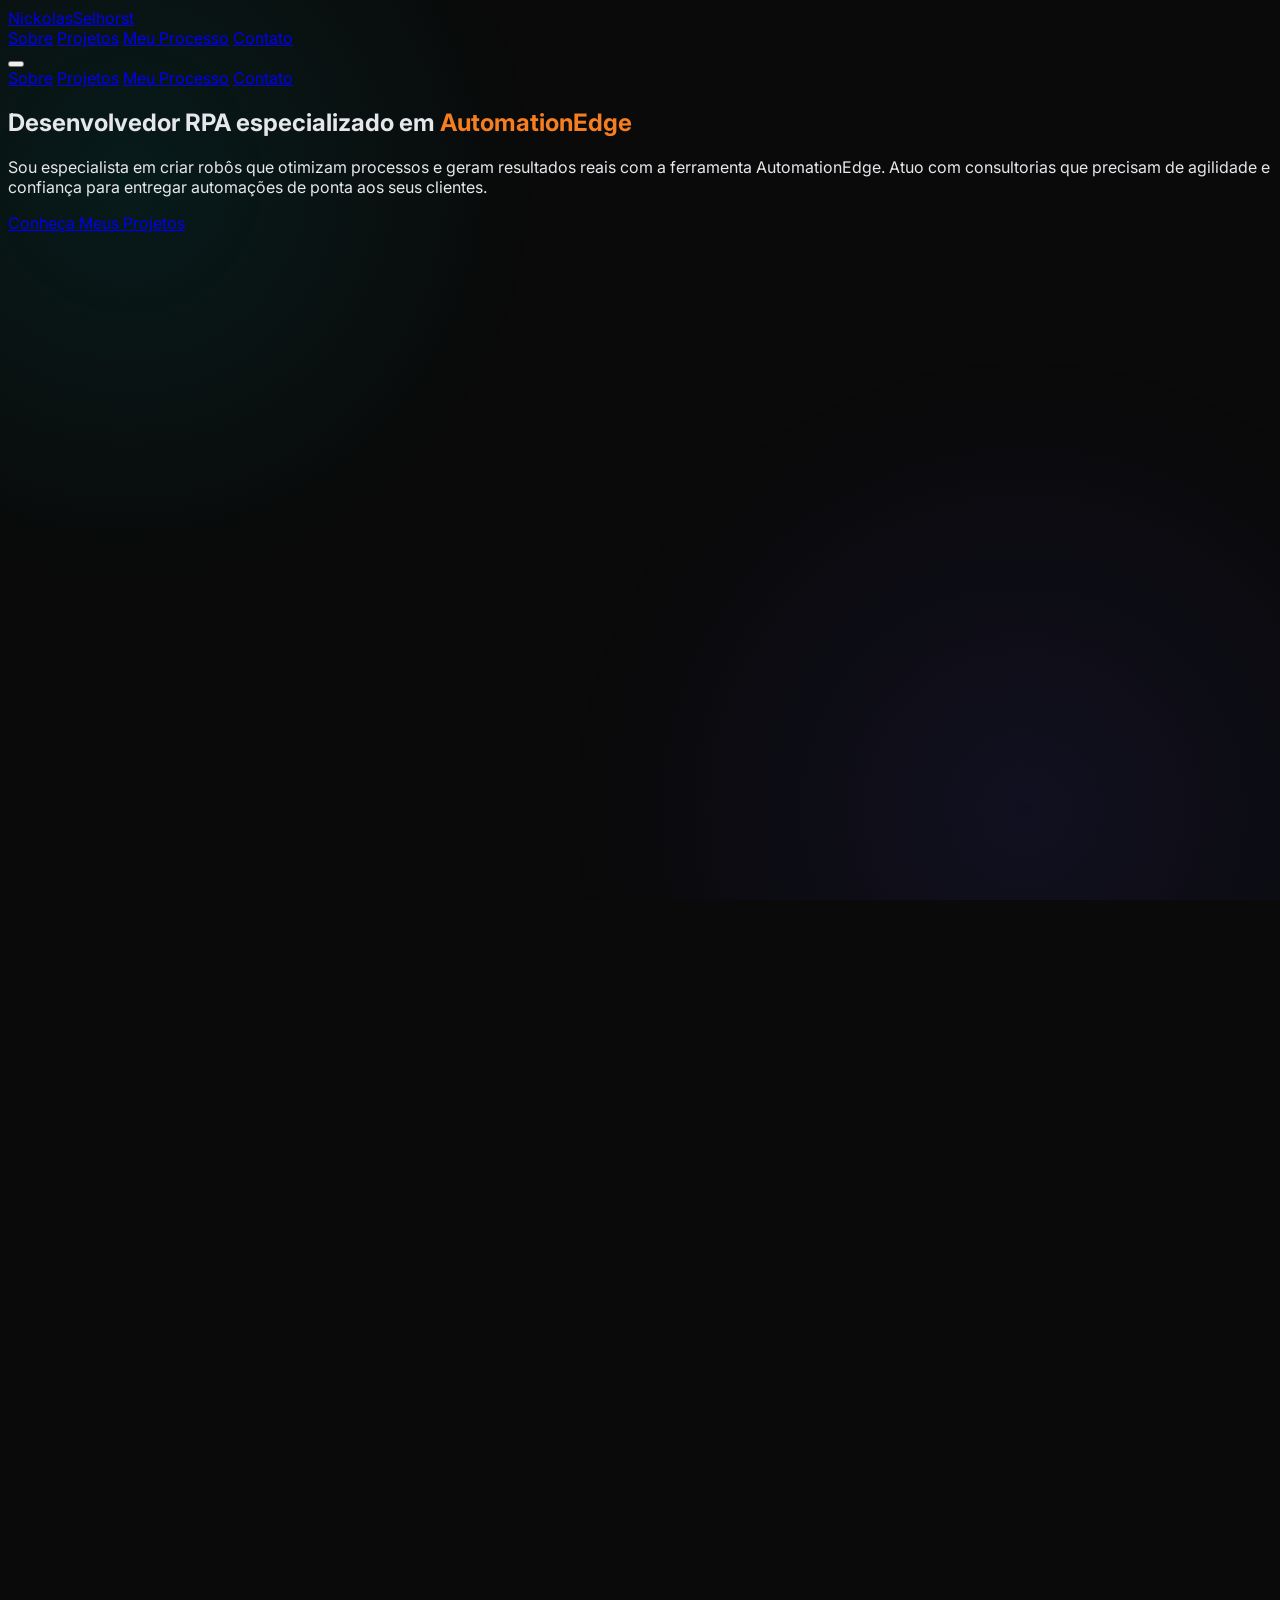
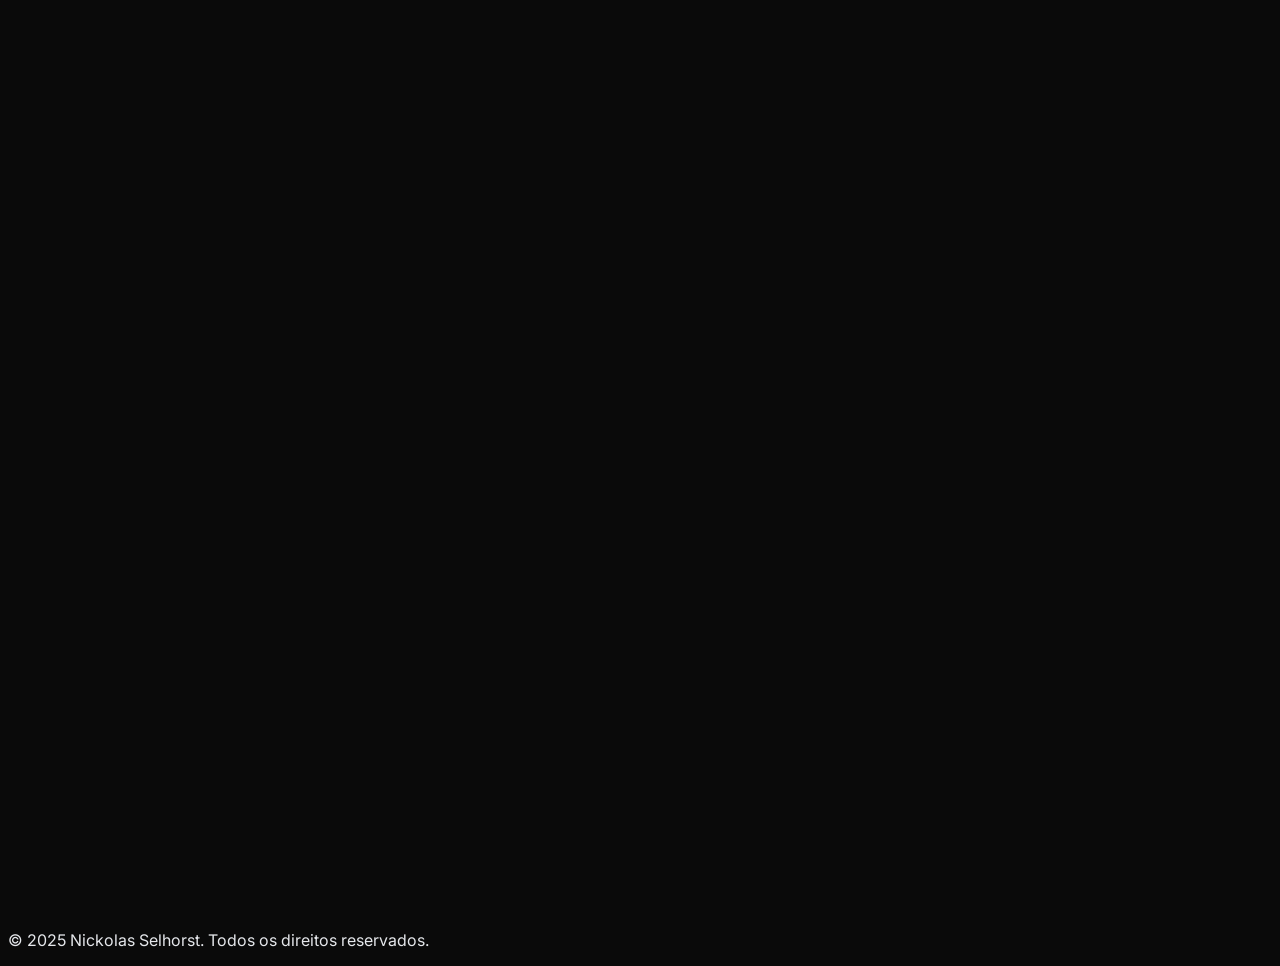
==== commit 40a12bda: "Ajustado itens da pagina" ====
--- a/home.html
+++ b/home.html
@@ -65,19 +65,25 @@
             position: relative;
             z-index: 1;
         }
+
+        .counter {
+            display: inline-block;
+            min-width: 3.5ch; /* Espaço para até 100% */
+            text-align: right;
+        }
     </style>
 </head>
 <body class="antialiased">
 
     <!-- CABEÇALHO DE NAVEGAÇÃO -->
     <header class="bg-black/30 backdrop-blur-sm fixed top-0 left-0 right-0 z-50">
-        <div class="container mx-auto px-6 py-4 flex justify-between items-center">
-            <a href="#" class="text-2xl font-bold text-white">Nickolas<span class="text-teal-400"> Selhorst</span></a>
-            <nav class="hidden md:flex space-x-8 text-sm font-medium">
+        <div class="container mx-auto px-6 py-2 flex items-center justify-between">
+            <a href="#" class="text-2xl font-bold text-white flex items-center h-12">Nickolas<span class="text-teal-400">Selhorst</span></a>
+            <nav class="hidden md:flex items-center space-x-8 text-sm font-medium h-12">
                 <a href="#sobre" class="text-gray-300 hover:text-teal-400 transition-colors duration-300">Sobre</a>
                 <a href="#projetos" class="text-gray-300 hover:text-teal-400 transition-colors duration-300">Projetos</a>
                 <a href="#processo" class="text-gray-300 hover:text-teal-400 transition-colors duration-300">Meu Processo</a>
-                <a href="#contato" class="bg-teal-500 hover:bg-teal-600 text-white font-bold py-2 px-4 rounded-lg transition-colors duration-300">Contato</a>
+                <a href="#contato" class="bg-teal-500 hover:bg-teal-600 text-white font-bold py-2 px-4 rounded-lg transition-colors duration-300 ml-2">Contato</a>
             </nav>
             <button id="mobile-menu-button" class="md:hidden text-white">
                 <i data-lucide="menu"></i>
@@ -98,12 +104,11 @@
             <canvas id="hero-canvas"></canvas>
             <div class="hero-content container mx-auto px-6">
                 <h1 class="text-4xl md:text-6xl lg:text-7xl font-extrabold text-white leading-tight mb-4">
-                    Transformando Processos e <br class="hidden md:block">
-                    <span class="text-teal-400">Potencializando Resultados com RPA</span>
+                    Desenvolvedor RPA especializado em <span style="color:#F57E20">AutomationEdge </span>
                 </h1>
                 <p class="text-lg md:text-xl text-gray-300 max-w-3xl mx-auto mb-8">
-                    Especialista em automação inteligente com AutomationEdge e Python, criando robôs que otimizam o tempo, 
-                    reduzem custos e eliminam erros para empresas de diversos setores.
+                    Sou especialista em criar robôs que otimizam processos e geram resultados reais com a ferramenta AutomationEdge. 
+                    Atuo com consultorias que precisam de agilidade e confiança para entregar automações de ponta aos seus clientes.
                 </p>
                 <a href="#projetos" class="bg-teal-500 hover:bg-teal-600 text-white font-bold py-3 px-8 rounded-lg text-lg transition-all duration-300 transform hover:scale-105">
                     Conheça Meus Projetos
@@ -121,20 +126,24 @@
                     </div>
                     <div class="md:col-span-3 scroll-reveal">
                         <h2 class="text-3xl md:text-4xl font-bold text-white mb-4">Sobre Mim</h2>
-                        <p class="text-gray-400 mb-6">
-                            Olá! Sou o Nickolas, um desenvolvedor RPA diferenciado e apaixonado por resolver problemas de negócios através da tecnologia.
-                            Iniciei minha jornada de tecnologia em 2013 como aprendiz de TI e trilhei um caminho que me levou a 
-                            gestão de equipes, onde atuei como líder, coordenador e gerente. Neste percurso, aprendi a importância de entender profundamente os processos 
-                            de negócio para criar soluções que realmente fazem a diferença e em 2020 descobri minha verdadeira paixão - RPA. Decidi me especializar em automação de processos e desde 
-                            então tenho me dedicado a criar robôs que não apenas otimizam tarefas, mas também transformam a forma como as empresas operam. 
-                            Adquiri sólida experiência em ferramentas como <strong class="text-teal-400">AutomationEdge</strong> e <strong class="text-teal-400">n8n</strong>
-                            e tenho flexibilidade para desenvolver scripts em <strong class="text-teal-400">Python</strong>, <strong class="text-teal-400">VBScript</strong>,
-                            <strong class="text-teal-400">JavaScript</strong>, <strong class="text-teal-400">PowerShell</strong> e outros. Meu foco é entregar automações robustas,
-                            escaláveis e que geram impacto real nos KPIs dos meus clientes.
+                        <p class="text-gray-400 mb-8">
+                            Olá! Sou o Nickolas, especialista em RPA com foco em entregar soluções reais para desafios de negócio.
+                            Minha trajetória começou em 2013 como aprendiz de TI e evoluiu até a liderança de equipes técnicas, 
+                            passando por cargos de coordenador e gerente. Foi nessa jornada que entendi: tecnologia só faz sentido 
+                            quando resolve problemas de verdade — e foi justamente isso que me atraiu para o universo da automação.
+                            Desde 2020, mergulhei de cabeça no mundo do RPA e encontrei minha paixão: criar robôs que otimizam processos, 
+                            reduzem erros e impulsionam resultados.
+                            Tenho sólida experiência com ferramentas como <strong class="text-teal-400">AutomationEdge</strong> e 
+                            <strong class="text-teal-400">n8n</strong>, além de flexibilidade para desenvolver scripts em 
+                            <strong class="text-teal-400">Python</strong>, <strong class="text-teal-400">VBScript</strong>, 
+                            <strong class="text-teal-400">JavaScript</strong>, <strong class="text-teal-400">PowerShell</strong> e outros.
+                            Meu foco é entregar automações robustas, escaláveis e com impacto direto nos KPIs dos clientes.
                         </p>
                         <p class="text-gray-400 mb-8">
-                           Já atuei em projetos para a área de tecnologia, financeira, RH, logística e fiscal, 
-                           o que me deu uma visão ampla de como a automação pode ser um diferencial competitivo em qualquer setor.
+                            Já participei de projetos em áreas como tecnologia, financeiro, RH, logística e fiscal — 
+                            experiências que me deram uma visão ampla de como a automação pode ser um diferencial 
+                            competitivo em qualquer negócio. Hoje, atuo como freelancer parceiro de consultorias, 
+                            entregando fluxos inteligentes para os mais diversos clientes.
                         </p>
                         <h3 class="text-xl font-bold text-white mb-4">Principais Competências</h3>
                         <div class="flex flex-wrap gap-4">
@@ -177,11 +186,11 @@
                             <div class="space-y-3">
                                 <div class="flex justify-between items-center">
                                     <span class="text-sm text-gray-300">Redução de Tempo por DOF</span>
-                                    <span class="font-bold text-lg text-white counter" data-target="85">%</span> <!-- Redução de tempo (aprox. 85%) -->
+                                    <span class="font-bold text-lg text-white counter" data-target="85">0%</span>
                                 </div>
                                 <div class="flex justify-between items-center">
                                     <span class="text-sm text-gray-300">Redução de Erros Cadastrais</span>
-                                    <span class="font-bold text-lg text-white counter" data-target="100">%</span> <!-- Redução de erros -->
+                                    <span class="font-bold text-lg text-white counter" data-target="100">0%</span>
                                 </div>
                                  <div class="flex justify-between items-center">
                                     <span class="text-sm text-gray-300">Redução de Risco de Multas</span>
@@ -209,11 +218,11 @@
                             <div class="space-y-3">
                                 <div class="flex justify-between items-center">
                                     <span class="text-sm text-gray-300">Redução do Tempo de Processamento</span>
-                                    <span class="font-bold text-lg text-white counter" data-target="80">%</span> <!-- Exemplo de redução de tempo -->
+                                    <span class="font-bold text-lg text-white counter" data-target="80">0%</span>
                                 </div>
                                 <div class="flex justify-between items-center">
                                     <span class="text-sm text-gray-300">Minimização de Erros Cadastrais</span>
-                                    <span class="font-bold text-lg text-white counter" data-target="100">%</span> <!-- Redução de erros -->
+                                    <span class="font-bold text-lg text-white counter" data-target="100">0%</span> <!-- Redução de erros -->
                                 </div>
                                  <div class="flex justify-between items-center">
                                     <span class="text-sm text-gray-300">Redução do Risco de Inadimplência</span>
@@ -241,7 +250,7 @@
                             <div class="space-y-3">
                                 <div class="flex justify-between items-center">
                                     <span class="text-sm text-gray-300">Redução do Tempo de Atendimento</span>
-                                    <span class="font-bold text-lg text-white counter" data-target="90">%</span> <!-- Exemplo de redução de tempo (aprox. 90%) -->
+                                    <span class="font-bold text-lg text-white counter" data-target="90">0%</span> <!-- Exemplo de redução de tempo (aprox. 90%) -->
                                 </div>
                                 <div class="flex justify-between items-center">
                                     <span class="text-sm text-gray-300">Otimização do Processo</span>
@@ -249,7 +258,7 @@
                                 </div>
                                  <div class="flex justify-between items-center">
                                     <span class="text-sm text-gray-300">Redução de Intervenção Manual</span>
-                                    <span class="font-bold text-lg text-white counter" data-target="100">%</span> <!-- Redução de intervenção manual -->
+                                    <span class="font-bold text-lg text-white counter" data-target="100">0%</span> <!-- Redução de intervenção manual -->
                                 </div>
                             </div>
                         </div>
@@ -276,7 +285,7 @@
                             <div class="space-y-3">
                                 <div class="flex justify-between items-center">
                                     <span class="text-sm text-gray-300">Redução do Tempo de Avaliação por Artigo</span>
-                                    <span class="font-bold text-lg text-white counter" data-target="100">%</span> <!-- Redução de tempo (de >10 min para 1 min) -->
+                                    <span class="font-bold text-lg text-white counter" data-target="100">0%</span> <!-- Redução de tempo (de >10 min para 1 min) -->
                                 </div>
                                 <div class="flex justify-between items-center">
                                     <span class="text-sm text-gray-300">Aumento da Consistência da Avaliação</span>
@@ -297,60 +306,52 @@
         <section id="processo" class="py-20 md:py-32">
             <div class="container mx-auto px-6">
                 <div class="text-center mb-16 scroll-reveal">
-                    <h2 class="text-3xl md:text-4xl font-bold text-white">Meu Processo de Trabalho</h2>
-                    <p class="text-gray-400 mt-2 max-w-2xl mx-auto">Uma metodologia clara para garantir o sucesso do projeto, do início ao fim.</p>
-                </div>
-                <div class="relative">
-                    <!-- Linha do tempo (visual) -->
-                    <div class="hidden md:block absolute left-1/2 top-5 bottom-5 w-0.5 bg-gray-700"></div>
-                    
-                    <!-- Item 1 -->
-                    <div class="md:grid md:grid-cols-2 md:gap-8 items-center mb-16 scroll-reveal">
-                        <div class="text-center md:text-right md:pr-8 mb-4 md:mb-0">
-                             <h3 class="text-2xl font-bold text-teal-400">01. Descoberta</h3>
-                             <p class="text-gray-400">Imersão no seu processo para entender os desafios, gargalos e oportunidades de automação.</p>
-                        </div>
-                        <div class="flex justify-center items-center">
-                            <div class="bg-gray-800 p-4 rounded-full border-2 border-teal-500">
-                                <i data-lucide="search" class="w-10 h-10 text-teal-400"></i>
-                            </div>
-                        </div>
-                    </div>
-                     <!-- Item 2 -->
-                    <div class="md:grid md:grid-cols-2 md:gap-8 items-center mb-16 scroll-reveal">
-                         <div class="flex justify-center items-center md:order-last">
-                            <div class="bg-gray-800 p-4 rounded-full border-2 border-teal-500">
-                                <i data-lucide="blueprint" class="w-10 h-10 text-teal-400"></i>
-                            </div>
-                        </div>
-                        <div class="text-center md:text-left md:pl-8 mt-4 md:mt-0">
-                             <h3 class="text-2xl font-bold text-teal-400">02. Desenho da Solução</h3>
-                             <p class="text-gray-400">Mapeamento do fluxo "To-Be" e criação do PDD (Process Design Document), o blueprint da automação.</p>
-                        </div>
-                    </div>
-                     <!-- Item 3 -->
-                    <div class="md:grid md:grid-cols-2 md:gap-8 items-center mb-16 scroll-reveal">
-                        <div class="text-center md:text-right md:pr-8 mb-4 md:mb-0">
-                             <h3 class="text-2xl font-bold text-teal-400">03. Desenvolvimento</h3>
-                             <p class="text-gray-400">Codificação do robô seguindo as melhores práticas de modularidade, tratamento de exceções e logs.</p>
-                        </div>
-                        <div class="flex justify-center items-center">
-                            <div class="bg-gray-800 p-4 rounded-full border-2 border-teal-500">
-                                <i data-lucide="bot" class="w-10 h-10 text-teal-400"></i>
-                            </div>
-                        </div>
-                    </div>
-                    <!-- Item 4 -->
-                    <div class="md:grid md:grid-cols-2 md:gap-8 items-center scroll-reveal">
-                         <div class="flex justify-center items-center md:order-last">
-                            <div class="bg-gray-800 p-4 rounded-full border-2 border-teal-500">
-                                <i data-lucide="rocket" class="w-10 h-10 text-teal-400"></i>
-                            </div>
-                        </div>
-                        <div class="text-center md:text-left md:pl-8 mt-4 md:mt-0">
-                             <h3 class="text-2xl font-bold text-teal-400">04. Implantação e Suporte</h3>
-                             <p class="text-gray-400">Go-live assistido, acompanhamento inicial e transferência de conhecimento para sua equipe.</p>
-                        </div>
+                    <h2 class="text-3xl md:text-4xl font-bold text-white">Como Entrego Projetos para Consultorias</h2>
+                    <p class="text-gray-400 mt-2 max-w-2xl mx-auto">
+                        Atuo como parceiro de consultorias, assumindo a responsabilidade técnica e documental do projeto de RPA para o cliente final. 
+                        Todo o processo é transparente, profissional e com entrega de documentação completa (PDD, SDD, etc). 
+                    </p>
+                </div>
+                <div class="grid md:grid-cols-4 gap-8">
+                    <!-- Passo 1 -->
+                    <div class="flex flex-col items-center text-center scroll-reveal">
+                        <div class="bg-gray-800 p-4 rounded-full border-2 border-teal-500 mb-4">
+                            <i data-lucide="search" class="w-10 h-10 text-teal-400"></i>
+                        </div>
+                        <h3 class="text-2xl font-bold text-teal-400 mb-2">01. Imersão no Processo</h3>
+                        <p class="text-gray-400">
+                            Participo de reuniões junto à consultoria e ao cliente final para entender os desafios, mapear o processo e identificar oportunidades de automação.
+                        </p>
+                    </div>
+                    <!-- Passo 2 -->
+                    <div class="flex flex-col items-center text-center scroll-reveal">
+                        <div class="bg-gray-800 p-4 rounded-full border-2 border-teal-500 mb-4">
+                            <i data-lucide="workflow" class="w-10 h-10 text-teal-400"></i>
+                        </div>
+                        <h3 class="text-2xl font-bold text-teal-400 mb-2">02. Desenho e Documentação</h3>
+                        <p class="text-gray-400">
+                            Elaboro o fluxo "To-Be" e produzo toda a documentação do projeto (PDD, SDD, UAT, etc), garantindo clareza e alinhamento entre consultoria e cliente.
+                        </p>
+                    </div>
+                    <!-- Passo 3 -->
+                    <div class="flex flex-col items-center text-center scroll-reveal">
+                        <div class="bg-gray-800 p-4 rounded-full border-2 border-teal-500 mb-4">
+                            <i data-lucide="bot" class="w-10 h-10 text-teal-400"></i>
+                        </div>
+                        <h3 class="text-2xl font-bold text-teal-400 mb-2">03. Desenvolvimento e Testes</h3>
+                        <p class="text-gray-400">
+                            Desenvolvo o robô seguindo as melhores práticas, realizo testes completos e faço demonstrações para a consultoria e o cliente final.
+                        </p>
+                    </div>
+                    <!-- Passo 4 -->
+                    <div class="flex flex-col items-center text-center scroll-reveal">
+                        <div class="bg-gray-800 p-4 rounded-full border-2 border-teal-500 mb-4">
+                            <i data-lucide="rocket" class="w-10 h-10 text-teal-400"></i>
+                        </div>
+                        <h3 class="text-2xl font-bold text-teal-400 mb-2">04. Implantação e Suporte</h3>
+                        <p class="text-gray-400">
+                            Realizo o go-live, entrego toda a documentação final e ofereço suporte pós-implantação, sempre representando a consultoria com profissionalismo.
+                        </p>
                     </div>
                 </div>
             </div>
@@ -360,8 +361,10 @@
         <section id="contato" class="py-20 md:py-32 bg-gray-900/50">
             <div class="container mx-auto px-6">
                 <div class="text-center mb-12 scroll-reveal">
-                    <h2 class="text-3xl md:text-4xl font-bold text-white">Vamos Conversar?</h2>
-                    <p class="text-gray-400 mt-2 max-w-2xl mx-auto">Se você tem um processo que precisa ser otimizado, me envie uma mensagem. <br> Estou pronto para ajudar a encontrar a melhor solução de automação para o seu negócio.</p>
+                    <h2 class="text-3xl md:text-4xl font-bold text-white">Vamos Trabalhar Juntos?</h2>
+                    <p class="text-gray-400 mt-2 max-w-2xl mx-auto">
+                        Se sua consultoria busca um desenvolvedor confiável para projetos de RPA, envie uma mensagem e vamos conversar sobre como posso agregar valor aos seus projetos.
+                    </p>
                 </div>
                 <div class="max-w-xl mx-auto scroll-reveal">
                     <form action="#" method="POST" class="space-y-6">
@@ -375,7 +378,7 @@
                         </div>
                         <div>
                             <label for="message" class="sr-only">Mensagem</label>
-                            <textarea name="message" id="message" rows="4" required class="w-full bg-gray-800 border-gray-700 text-white rounded-lg px-4 py-3 focus:ring-2 focus:ring-teal-500 focus:border-teal-500 transition" placeholder="Como posso ajudar?"></textarea>
+                            <textarea name="message" id="message" rows="4" required class="w-full bg-gray-800 border-gray-700 text-white rounded-lg px-4 py-3 focus:ring-2 focus:ring-teal-500 focus:border-teal-500 transition" placeholder="Conte sobre o projeto de RPA da sua consultoria ou como posso ajudar sua equipe a entregar mais valor para seus clientes."></textarea>
                         </div>
                         <div>
                             <button type="submit" class="w-full bg-teal-500 hover:bg-teal-600 text-white font-bold py-3 px-8 rounded-lg text-lg transition-all duration-300 transform hover:scale-105">
@@ -435,27 +438,27 @@
 
         const animateCounter = (counter) => {
             const target = +counter.getAttribute('data-target');
-            const originalText = counter.innerText; // Store original text to preserve prefix/suffix
-            const prefix = originalText.match(/^[^\\d+-]*/)?.[0] || ''; // Capture non-digit, non-sign prefix
-            const suffix = originalText.match(/[^\\d%]*$/)?.[0] || ''; // Capture non-digit, non-% suffix
-            const isNegative = originalText.includes('-');
+            const originalText = counter.innerText;
+            // Ajuste: sufixo é tudo após o número (ex: %)
+            const match = originalText.match(/^(\D*)(-?\d+)(\D*)$/);
+            const prefix = match ? match[1] : '';
+            const suffix = match ? match[3] : '';
+            let current = 0;
 
             const updateCount = () => {
-                const currentCount = +counter.innerText.replace(/[^\\d.]/g, ''); // Remove all non-digits except decimal
-                const increment = target / speed;
-
-                if (currentCount < target) {
-                    let nextCount = Math.ceil(currentCount + increment);
-                    if (isNegative && nextCount > 0) nextCount = -nextCount; // Ensure negative if target was negative
-                    counter.innerText = prefix + nextCount + suffix;
-                    setTimeout(updateCount, 1);
+                const increment = Math.ceil(target / speed);
+                if (current < target) {
+                    current += increment;
+                    if (current > target) current = target;
+                    counter.innerText = prefix + current + suffix;
+                    setTimeout(updateCount, 10);
                 } else {
                     counter.innerText = prefix + target + suffix;
                 }
             };
             updateCount();
         };
-        
+
         const counterObserver = new IntersectionObserver((entries, observer) => {
             entries.forEach(entry => {
                 if (entry.isIntersecting) {
@@ -466,12 +469,12 @@
         }, { threshold: 0.8 });
 
         counters.forEach(counter => {
-            // Initialize text based on target and original format
-            const target = +counter.getAttribute('data-target');
+            // Inicializa o texto como 0 + sufixo
             const originalText = counter.innerText;
-            const prefix = originalText.match(/^[^\\d+-]*/)?.[0] || '';
-            const suffix = originalText.match(/[^\\d%]*$/)?.[0] || '';
-            counter.innerText = prefix + '0' + suffix; // Start from 0, keeping original prefix/suffix
+            const match = originalText.match(/^(\D*)(-?\d+)(\D*)$/);
+            const prefix = match ? match[1] : '';
+            const suffix = match ? match[3] : '';
+            counter.innerText = prefix + '0' + suffix;
             counterObserver.observe(counter);
         });
 
